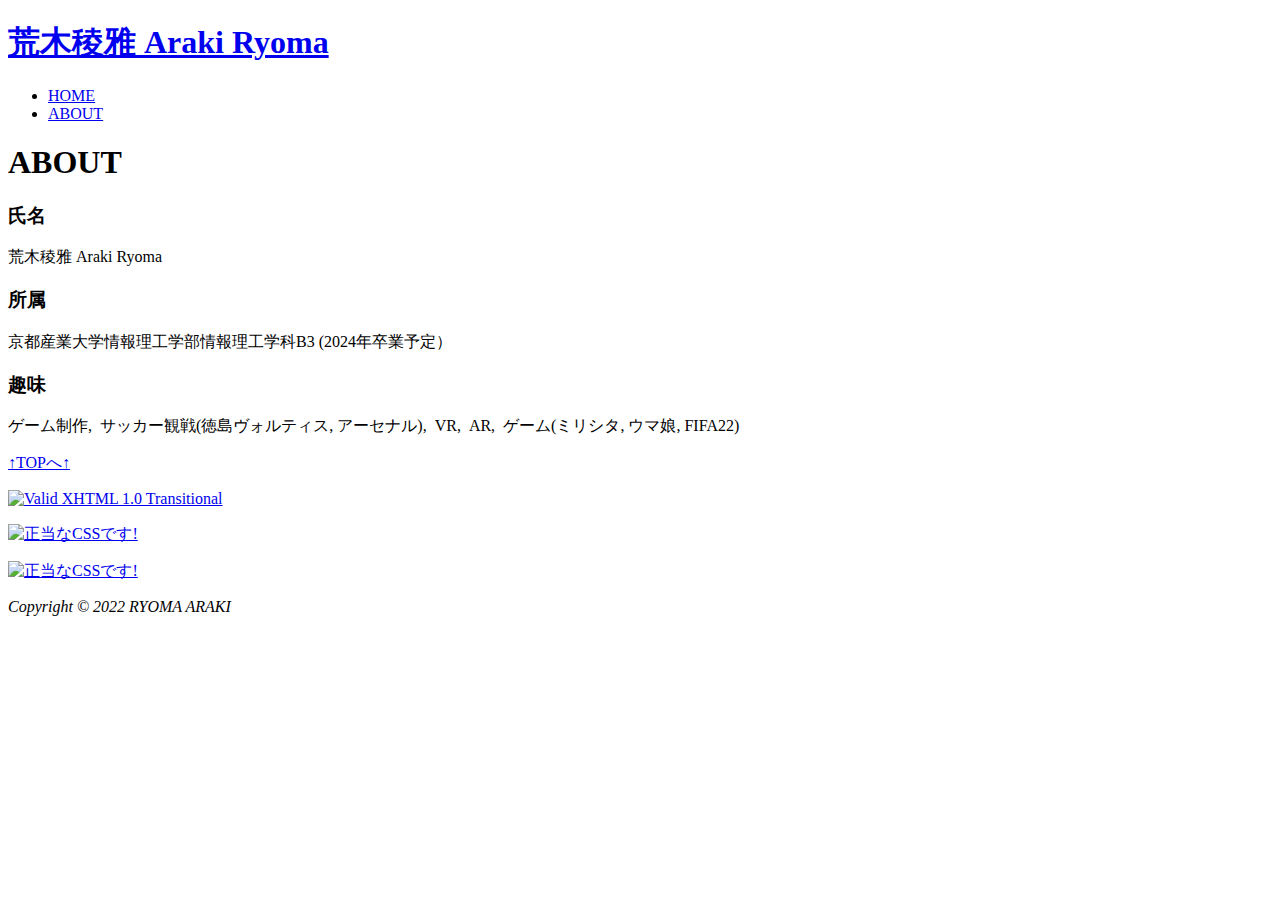
==== html/PortfolioAbout.html @ 659b0409 "test9" ====
<!DOCTYPE html>
<html>

<head>
    <title>荒木稜雅</title>
    <link rel="stylesheet" href="PortfolioStyle.css"></link>
    <meta http-equiv="Content-Type" content="text/html;charset=utf-8" />
</head>

<body>
    <div class="footerFixed">
        <div id="header">
            <div id="titleber">
                <h1><a href="PortfolioIndex.html">荒木稜雅 Araki Ryoma</a></h1>
            </div>
        </div>


        <div class="wrapper">
            <ul class="nav_block">
                <li><a href="https://ryoma01.github.io/Portfolio/">HOME</a></li>
                <li><a href="https://ryoma01.github.io/Portfolio/html/PortfolioAbout.html/">ABOUT</a></li>
            </ul>
            <div class="main">
                <h1>ABOUT</h1>
                <div class="main_b">
                    <h3>氏名</h3>
                    <p>荒木稜雅 Araki Ryoma</p>
                    <h3>所属</h3>
                    <p>京都産業大学情報理工学部情報理工学科B3 (2024年卒業予定）</p>
                    <h3>趣味</h3>
                    <p>ゲーム制作, &nbsp;サッカー観戦(徳島ヴォルティス, アーセナル), &nbsp;VR, &nbsp;AR, &nbsp;ゲーム(ミリシタ, ウマ娘, FIFA22)</p>
                </div>
                 
            </div>
        </div>

        <div id="footer">
            <a href="#" class="top">↑TOPへ↑</a>
            <div class="footer_html">
                <p>
                    <a href="http://validator.w3.org/check?uri=referer"><img
                      src="http://www.w3.org/Icons/valid-xhtml10" alt="Valid XHTML 1.0 Transitional" height="31" width="88" /></a>
                </p>
            </div>
            <div class="footer_css">
                <p>
                    <a href="https://jigsaw.w3.org/css-validator/check/referer">
                        <img style="border:0;width:88px;height:31px"
                            src="https://jigsaw.w3.org/css-validator/images/vcss" alt="正当なCSSです!" />
                    </a>
                </p>
            </div>
            <div class="footer_css2">
                <p>
                    <a href="https://jigsaw.w3.org/css-validator/check/referer">
                        <img style="border:0;width:88px;height:31px"
                            src="https://jigsaw.w3.org/css-validator/images/vcss-blue" alt="正当なCSSです!" />
                    </a>
                </p>
            </div>
            <address>Copyright &copy; 2022 RYOMA ARAKI</address>
        </div>
    </div>
</body>

</html>
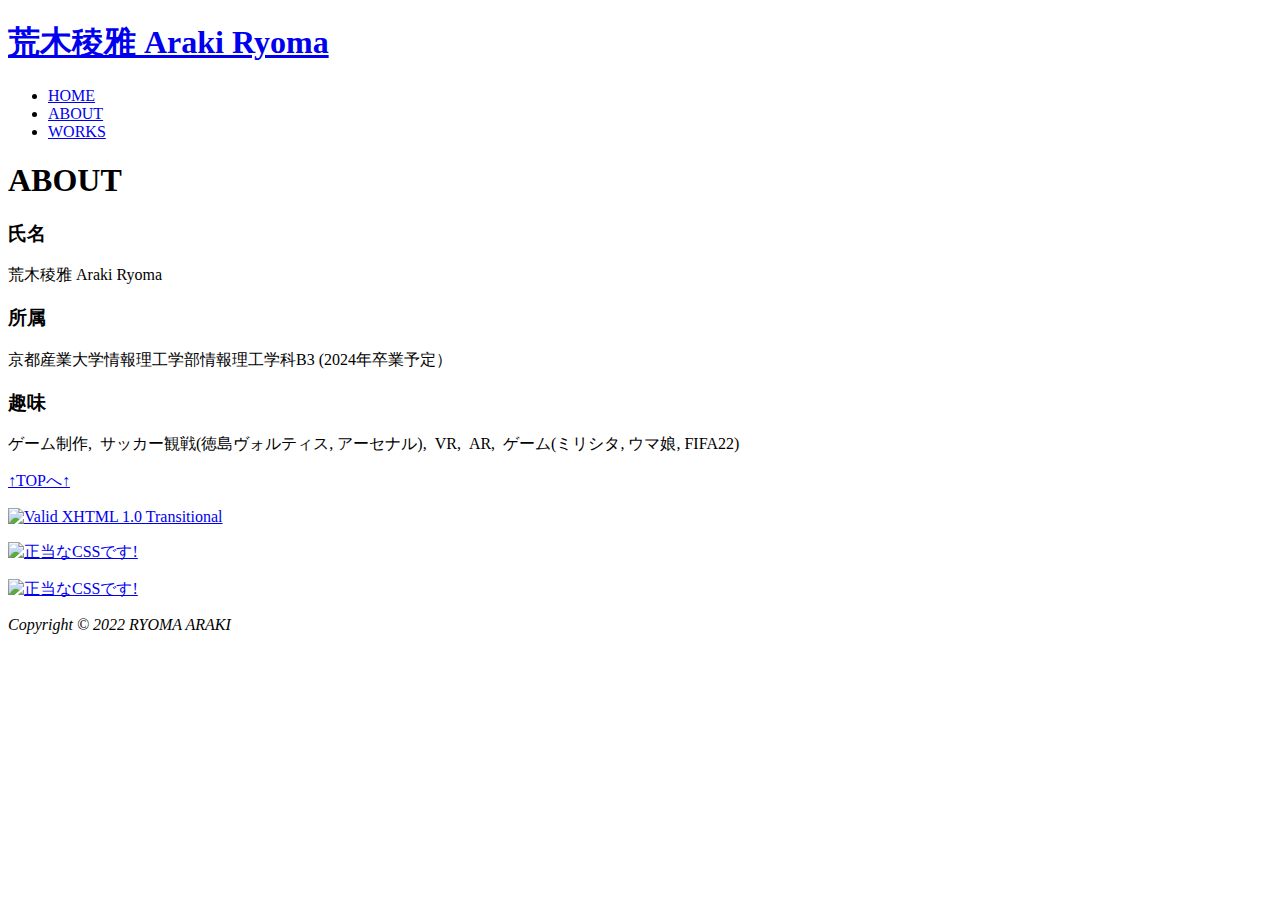
==== commit a8524f7c: "htmlWork" ====
--- a/html/PortfolioAbout.html
+++ b/html/PortfolioAbout.html
@@ -3,7 +3,7 @@
 
 <head>
     <title>荒木稜雅</title>
-    <link rel="stylesheet" href="PortfolioStyle.css"></link>
+    <link rel="stylesheet" href="https://ryoma01.github.io/Portfolio/PortfolioStyle.css"></link>
     <meta http-equiv="Content-Type" content="text/html;charset=utf-8" />
 </head>
 
@@ -11,7 +11,7 @@
     <div class="footerFixed">
         <div id="header">
             <div id="titleber">
-                <h1><a href="PortfolioIndex.html">荒木稜雅 Araki Ryoma</a></h1>
+                <h1><a href="https://ryoma01.github.io/Portfolio/">荒木稜雅 Araki Ryoma</a></h1>
             </div>
         </div>
 
@@ -19,7 +19,8 @@
         <div class="wrapper">
             <ul class="nav_block">
                 <li><a href="https://ryoma01.github.io/Portfolio/">HOME</a></li>
-                <li><a href="https://ryoma01.github.io/Portfolio/html/PortfolioAbout.html/">ABOUT</a></li>
+                <li><a href="https://ryoma01.github.io/Portfolio/html/PortfolioAbout.html">ABOUT</a></li>
+                <li><a href="https://ryoma01.github.io/Portfolio/html/PortfolioWorks.html">WORKS</a></li>
             </ul>
             <div class="main">
                 <h1>ABOUT</h1>
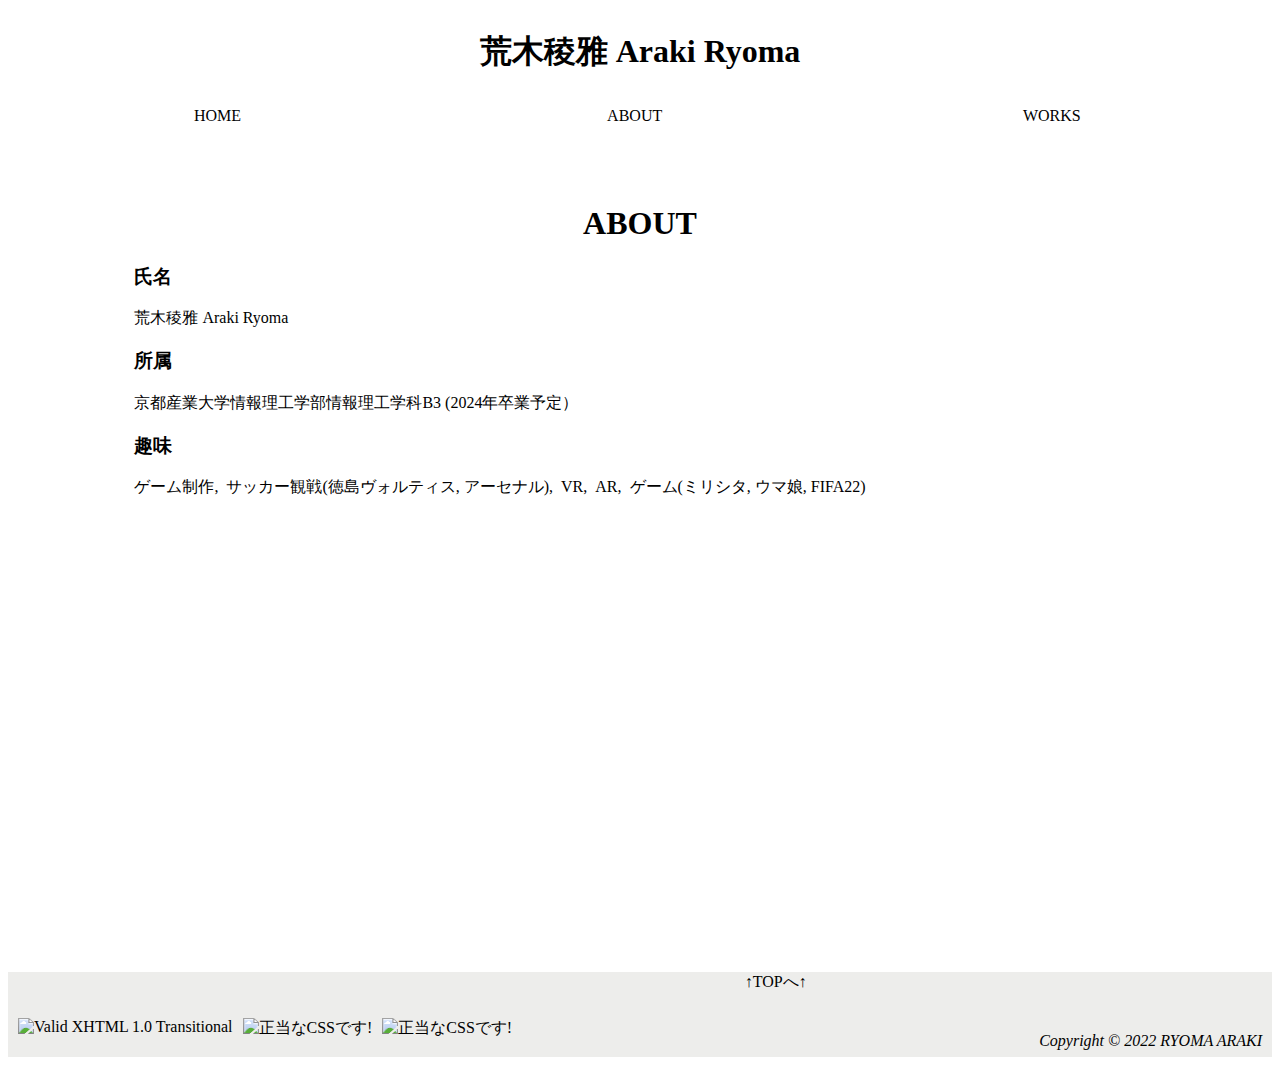
==== commit e74b64c0: "css_bar" ====
--- a/html/PortfolioAbout.html
+++ b/html/PortfolioAbout.html
@@ -4,6 +4,7 @@
 <head>
     <title>荒木稜雅</title>
     <link rel="stylesheet" href="https://ryoma01.github.io/Portfolio/PortfolioStyle.css"></link>
+    <meta name="viewport" content="width=device-width">
     <meta http-equiv="Content-Type" content="text/html;charset=utf-8" />
 </head>
 
@@ -21,6 +22,7 @@
                 <li><a href="https://ryoma01.github.io/Portfolio/">HOME</a></li>
                 <li><a href="https://ryoma01.github.io/Portfolio/html/PortfolioAbout.html">ABOUT</a></li>
                 <li><a href="https://ryoma01.github.io/Portfolio/html/PortfolioWorks.html">WORKS</a></li>
+                <!--<li><a href="https://ryoma01.github.io/Portfolio/html/PortfolioSkill.html">SKILL</a></li> -->
             </ul>
             <div class="main">
                 <h1>ABOUT</h1>
